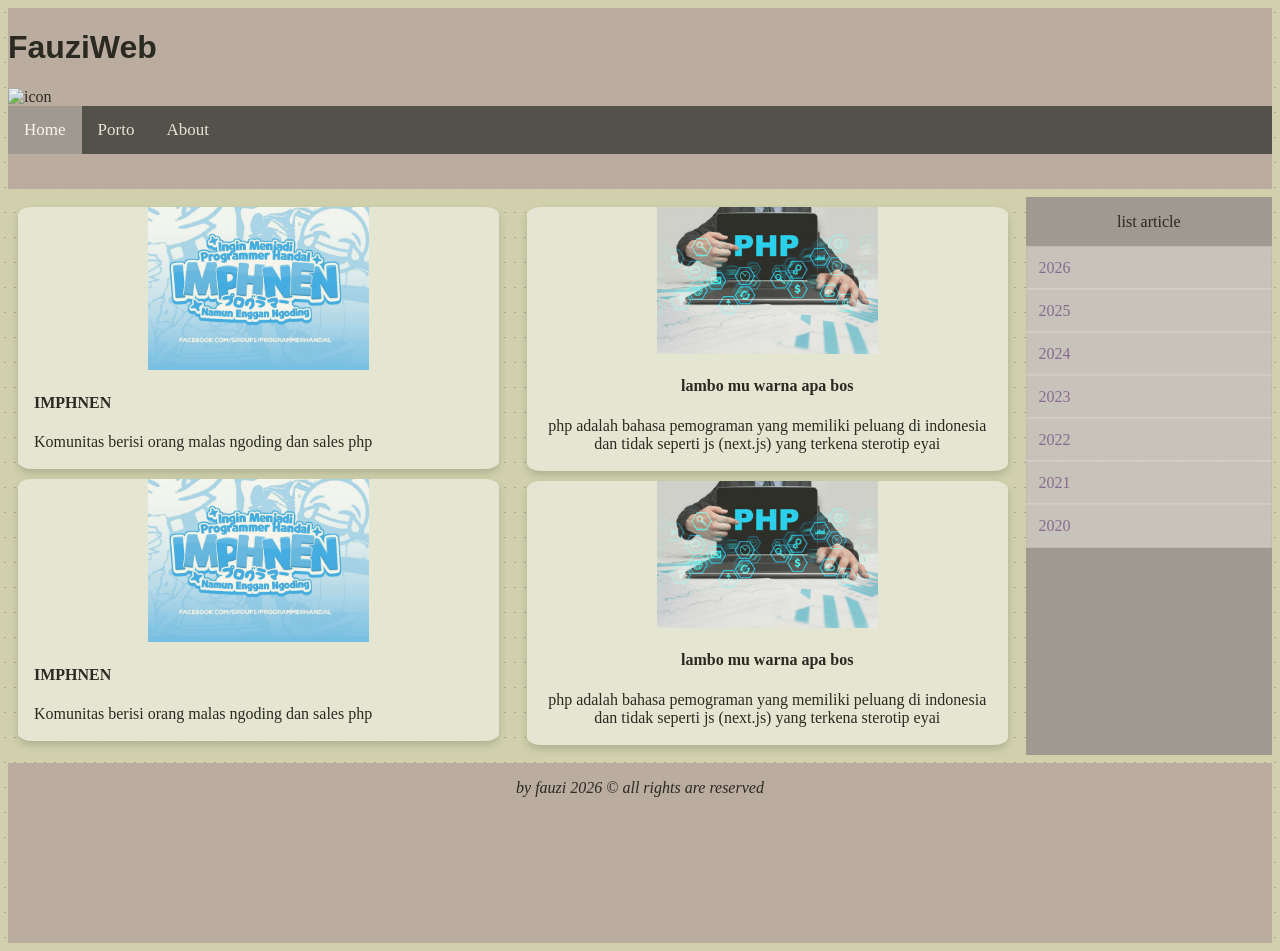
==== index.html @ a488b029 "Add files via upload" ====
<!DOCTYPE html>
<html lang="en">
<head>
    <meta charset="UTF-8">
    <meta name="viewport" content="width=device-width, initial-scale=1.0">
    <title>Document</title>
    <link rel="stylesheet" href="css/style.css">
</head>
<body>
    
<div class="parent">
    <div class="header">
        <h1>FauziWeb</h1>
        <img src="" alt="icon">
        <div class="topnav">
            <a class="active" href="#home">Home</a>
            <a href="porto.html">Porto</a>
            <a href="about.html">About</a>
        </div>
    </div>
    <div class="artikel1">
        <div class="card">
            <img src="asset/image1.png" alt="Avatar" style="width:46%">
            <div class="container">
                <h4><b>IMPHNEN</b></h4>
                <p>Komunitas berisi orang malas ngoding dan sales php</p>
            </div>
        </div>
        <div class="card">
            <img src="asset/image1.png" alt="Avatar" style="width:46%">
            <div class="container">
                <h4><b>IMPHNEN</b></h4>
                <p>Komunitas berisi orang malas ngoding dan sales php</p>
            </div>
        </div>
    </div>
    <div class="artikel2">
        <div class="card">
            <img src="asset/image2.png" alt="Avatar" style="width:46%">
            <div class="container">
                <h4><b>lambo mu warna apa bos</b></h4>
                <p>php adalah bahasa pemograman yang memiliki peluang di indonesia dan tidak seperti js (next.js) yang terkena sterotip eyai</p>
            </div>
        </div>
        <div class="card">
            <img src="asset/image2.png" alt="Avatar" style="width:46%">
            <div class="container">
                <h4><b>lambo mu warna apa bos</b></h4>
                <p>php adalah bahasa pemograman yang memiliki peluang di indonesia dan tidak seperti js (next.js) yang terkena sterotip eyai</p>
            </div>
        </div>
    </div>
    <div class="slide">
        <ul>
            <p>list article</p>
            <li><a href="">2026</a></li>
            <li><a href="">2025</a></li>
            <li><a href="">2024</a></li>
            <li><a href="">2023</a></li>
            <li><a href="">2022</a></li>
            <li><a href="">2021</a></li>
            <li><a href="">2020</a></li>
        </ul>
    </div>
    <div class="footer"><p><i>by fauzi 2026 &copy; all rights are reserved</i></p></div>
</div>

</body>
</html>
---- css/style.css ----
/* variable ini penting oy apalagi pakai vanilla */
:root {
        /* CSS HEX */
    --beige: rgb(234, 235, 221);
    --dry-sage: #d0d1acff;
    --rosy-taupe: #b6a39eff;
    --rosy-granite: #948b89ff;
    --dim-grey: #726e75ff;
}

.parent {
    display: grid;
    grid-template-columns: repeat(5, 1fr);
    grid-template-rows: repeat(5, 1fr);
    gap: 8px;
}
    
.header {
    grid-column: span 5 / span 5;
    background-color: var(--rosy-taupe);
}

.header h1 {
    font-family: 'Lucida Sans', 'Lucida Sans Regular', 'Lucida Grande', 'Lucida Sans Unicode', Geneva, Verdana, sans-serif;
    text-align: left;
}

.artikel1 {
    grid-column: span 2 / span 2;
    grid-row: span 3 / span 3;
    grid-row-start: 2;
}

.artikel1 h1 {
    text-align: center;
}

.artikel2 {
    grid-column: span 2 / span 2;
    grid-row: span 3 / span 3;
    grid-column-start: 3;
    grid-row-start: 2;
}

.artikel2 {
    text-align: center;
}

.slide {
    grid-row: span 3 / span 3;
    grid-column-start: 5;
    grid-row-start: 2;;
    background-color: var(--rosy-granite);
}

.slide p {
    text-align: center;
}

.footer {
    grid-column: span 5 / span 5;
    grid-row-start: 5;
    background-color: var(--rosy-taupe);
}

.footer p {
    text-align: center;
}

/* All about navbar */
.topnav {
  background-color: #333;
  overflow: hidden;
}

.topnav a {
  float: left;
  color: var(--beige);
  text-align: center;
  padding: 14px 16px;
  text-decoration: none;
  font-size: 17px;
}


.topnav a:hover {
  background-color: var(--rosy-taupe);
  color: var(--dim-grey);
}

.topnav a.active {
  background-color: var(--rosy-granite);
  color: white;
}

/* my kesukaan "card" */
.card {
    box-shadow: 0 4px 8px 0 rgba(0,0,0,0.2);
    transition: 0.3s;
    border-radius: 3%;
    background-color: var(--beige);
    margin: 2%;
}

.card:hover {
    box-shadow: 0 16px 32px 0 rgba(0,0,0,0.2);
    border-radius: 6%;
}

.container {
    padding: 2px 16px;
}

.card img {
    display: block;
    margin: 0 auto ;
}

/* end of card */

/*aside */
ul {
    list-style-type: none; /* Remove bullets */
    padding: 0; /* Remove padding */
    argin: 0; /* Remove margins */
}

ul li {
    opacity: 50%;
    border: 1px solid #ddd; /* Add a thin border to each list item */
    margin-top: -1px; /* Prevent double borders */
    background-color: #f6f6f6; /* Add a grey background color */
    padding: 12px; /* Add some padding */
}

li a {
    text-decoration: none;
}
/* end of aside */

/* all about bg*/
body {
    background-color: var(--dry-sage);
    opacity: 0.8;
    background-image: radial-gradient(circle, #B6A39E 0.8px, transparent 0.8px);
    background-size: 10px 25px;
}
/* end of bg */


/* all about me  beda jenis grid*/

.about {
    grid-column: span 4 / span 4;
    grid-row: span 3 / span 3;
    grid-row-start: 2;

}

.about img {
    position: absolute;
    top: 40%;
    left: 30%;
}
.about h1 {
    text-align: center;
}
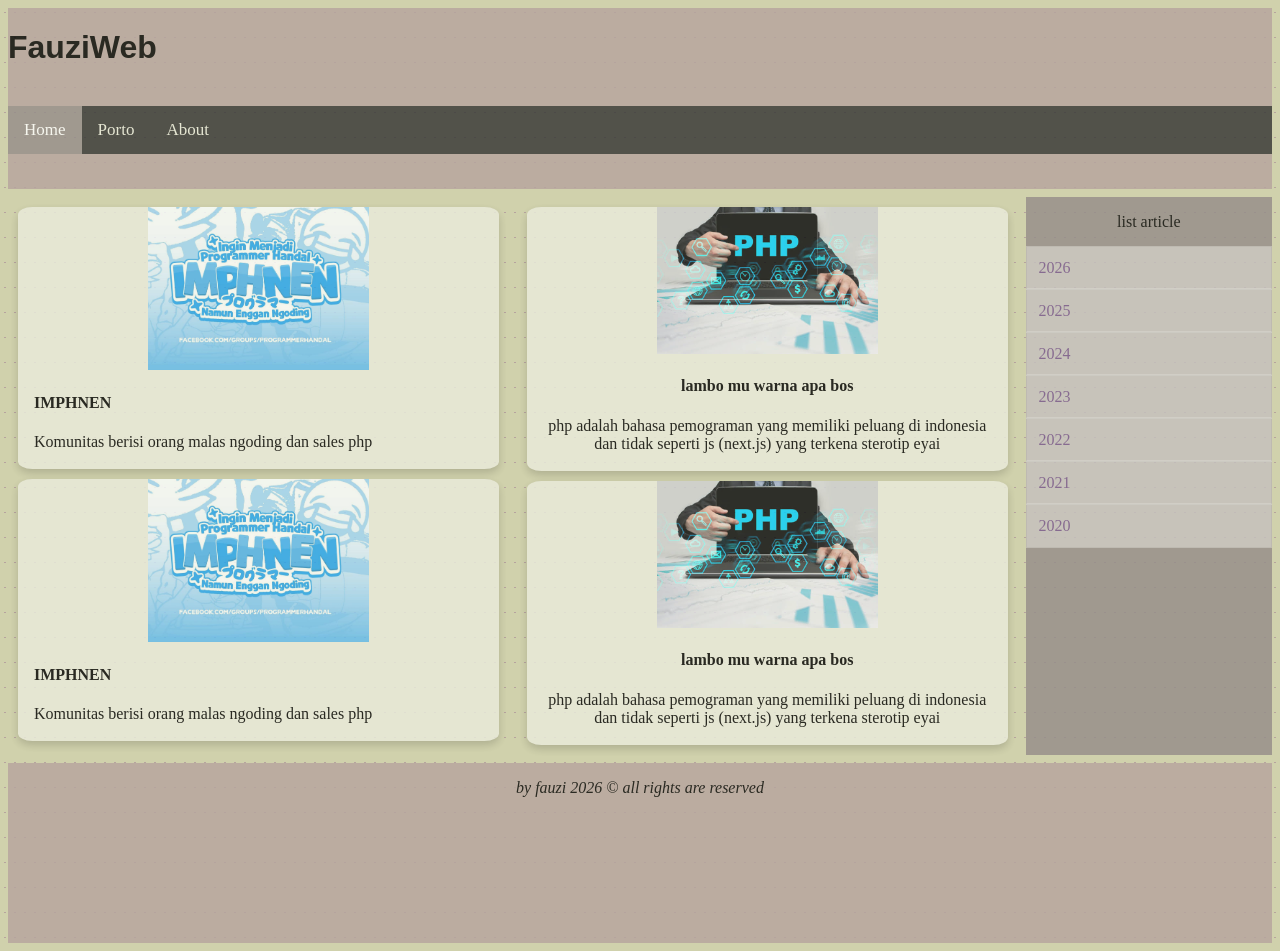
==== commit 630f1277: "Update title and navigation link in index.html" ====
--- a/index.html
+++ b/index.html
@@ -3,7 +3,7 @@
 <head>
     <meta charset="UTF-8">
     <meta name="viewport" content="width=device-width, initial-scale=1.0">
-    <title>Document</title>
+    <title>fauziweb | Maim</title>
     <link rel="stylesheet" href="css/style.css">
 </head>
 <body>
@@ -11,9 +11,9 @@
 <div class="parent">
     <div class="header">
         <h1>FauziWeb</h1>
-        <img src="" alt="icon">
+        <img src="">
         <div class="topnav">
-            <a class="active" href="#home">Home</a>
+            <a class="active" href="index.html">Home</a>
             <a href="porto.html">Porto</a>
             <a href="about.html">About</a>
         </div>
@@ -66,4 +66,4 @@
 </div>
 
 </body>
-</html>+</html>
--- a/css/style.css
+++ b/css/style.css
@@ -122,7 +122,7 @@
 ul {
     list-style-type: none; /* Remove bullets */
     padding: 0; /* Remove padding */
-    argin: 0; /* Remove margins */
+    margin: 0; /* Remove margins */
 }
 
 ul li {
